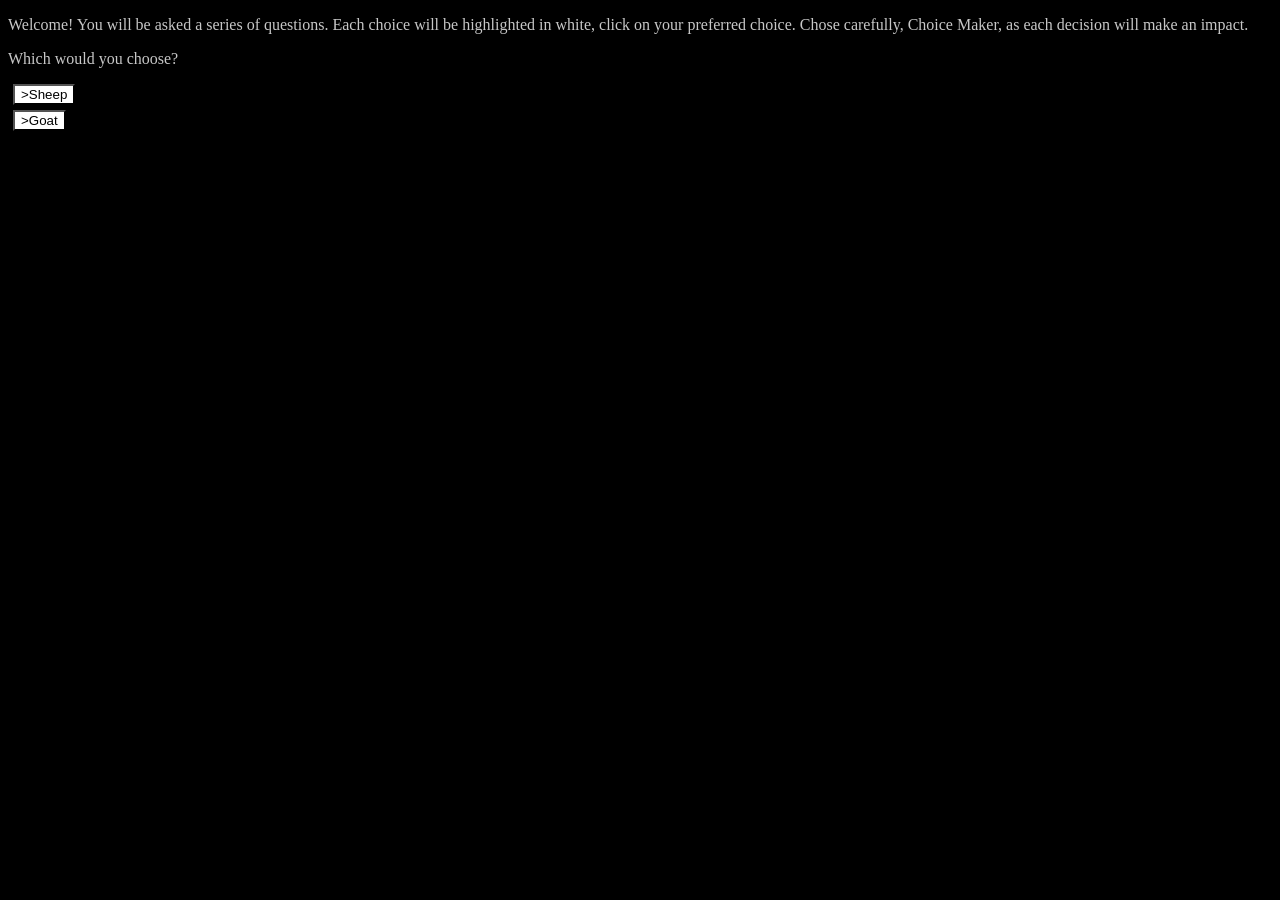
==== ILProj.html @ b88df58d "Inttial commit." ====
<!DOCTYPE html>
<html>
    <head>
        <title>A Story (Interactive Lititure Project: Arlo Schuldt)</title>
        <link href="ILProj.css" type="text/css" rel="stylesheet" />
        <script src="ILProj.js" type="text/javascript"></script>
    </head>
    <body>
        <p class="NB">Welcome! You will be asked a series of questions. Each choice will be highlighted in white, click on your preferred choice. Chose carefully, Choice Maker, as each decision will make an impact.</p>
        <p class="NB">Which would you choose?</p>
        <button id=">Sheep" class="C" onclick="sheep()">>Sheep</button>
        <button id=">Goat" class="C" onclick="goat()">>Goat</button>
    </body>
</html>
---- ILProj.css ----
/*Type*/
body {
	background-color: black;
}
button {
	display: block;
}
/*IDs*/

/*Classes*/
/* Characters */
.HR {
	color: #D1AB15;
}
.SG{
	color: #A72B1B;
}
.NB{
	color: #C7C7C7;
}
/* Choices */
.C{
	color: black;
	background-color: white;
	margin: 5px;
}
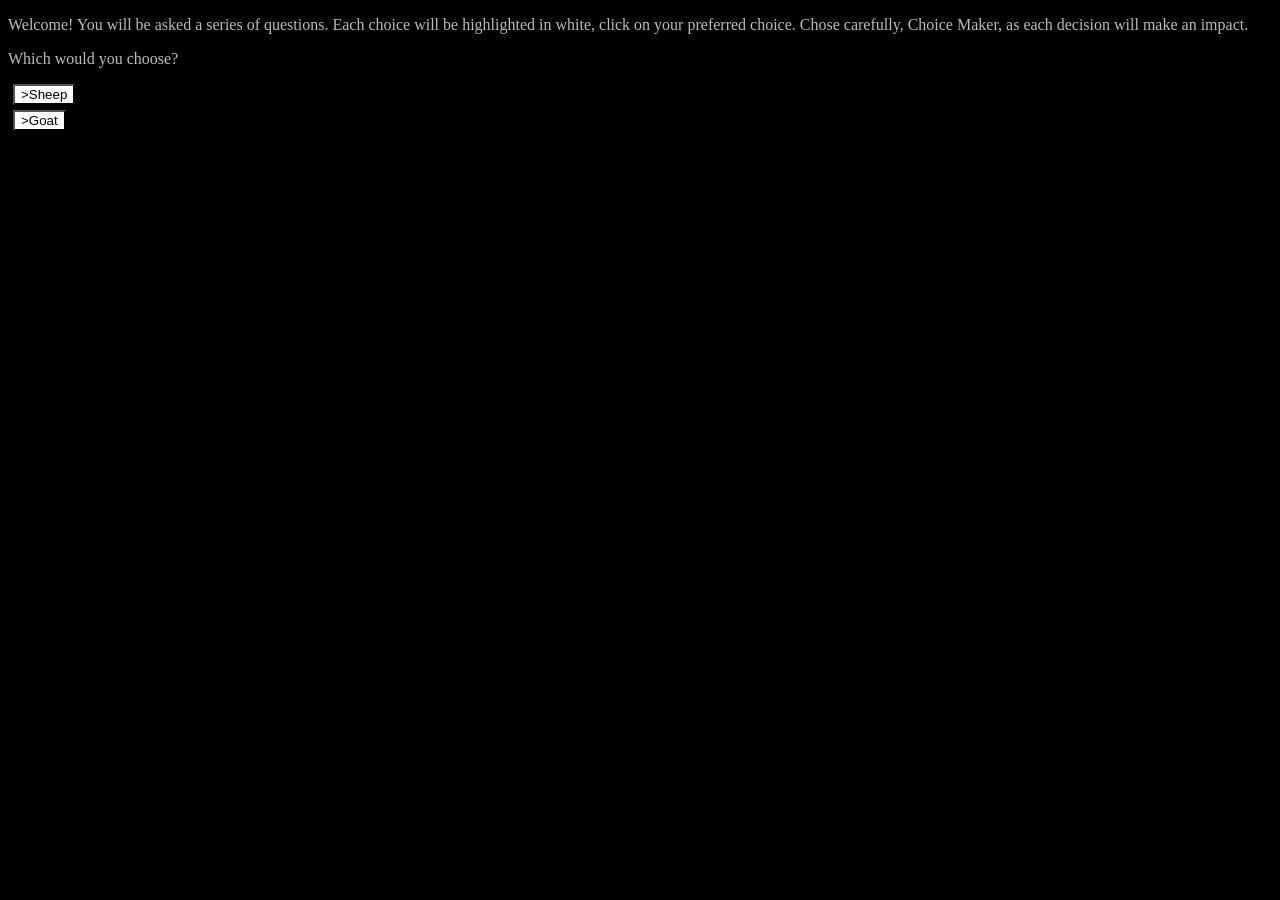
==== commit 0fb4fe37: "adding some bonus comments and editing the website title." ====
--- a/ILProj.html
+++ b/ILProj.html
@@ -1,7 +1,8 @@
 <!DOCTYPE html>
 <html>
+    <!-- If you are using inspect to spoil the paths I comend your geinus lol. -->
     <head>
-        <title>A Story (Interactive Lititure Project: Arlo Schuldt)</title>
+        <title>A Story (Interactive Lititure Project)</title>
         <link href="ILProj.css" type="text/css" rel="stylesheet" />
         <script src="ILProj.js" type="text/javascript"></script>
     </head>
@@ -11,4 +12,5 @@
         <button id=">Sheep" class="C" onclick="sheep()">>Sheep</button>
         <button id=">Goat" class="C" onclick="goat()">>Goat</button>
     </body>
-</html>+</html>
+<!-- Code by Arlo S. -->
--- a/ILProj.css
+++ b/ILProj.css
@@ -13,14 +13,15 @@
 	color: #D1AB15;
 }
 .SG{
-	color: #A72B1B;
+	color: #D31717;
 }
 .NB{
-	color: #C7C7C7;
+	color: #BBBBBB;
 }
 /* Choices */
 .C{
 	color: black;
 	background-color: white;
 	margin: 5px;
-}+}
+/* Code by Arlo S. */
